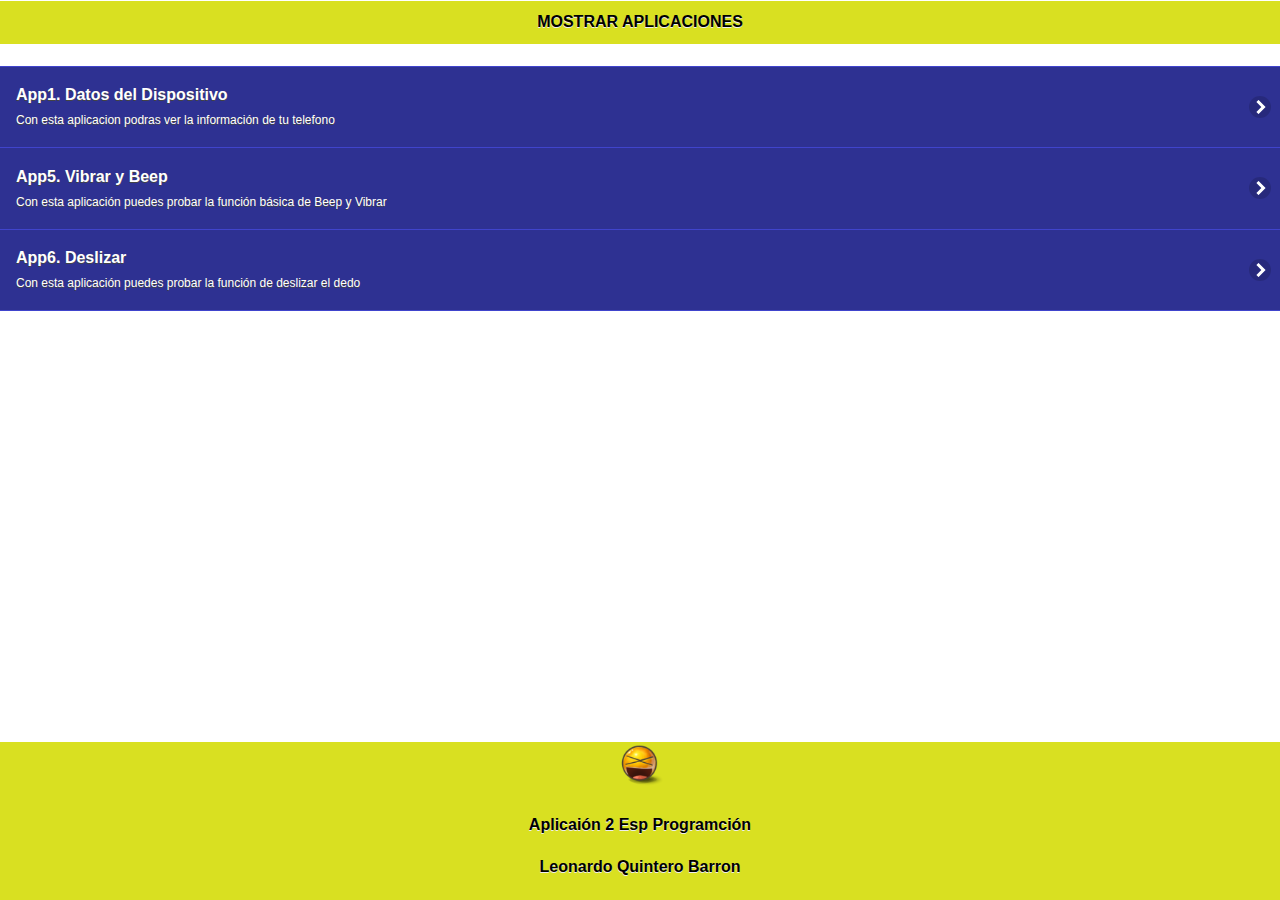
==== index.html @ d8a17ea9 "1" ====
<!DOCTYPE html> 
<html>
<head>
<meta charset="utf-8">
<title>Información Especialidad Técnico en Programación</title>

<link rel="stylesheet" href="css/app4.min.css" />
<link rel="stylesheet" href="css/jquery.mobile.icons-1.4.5.min.css" />
<link rel="stylesheet" href="css/jquery.mobile.structure-1.4.5.min.css" />

<script src="js/jquery-1.11.2.min.js">
</script>
<script src="js/jquery.mobile-1.4.5.min.js">
</script>
<script src="phonegap.js"></script>

</head>

<body>

<div data-role="page" id="Principal" data-theme="a">
<div data-role="header" data-add-back-btn="true" data-back-btn-text="Regresar" data-back-btn-theme="a">
<h1>MOSTRAR APLICACIONES</h1>

</div>

<div>
<br>
<ul data-role="listview" data-theme="b" class="ui-listview ui-group-theme-b">
<li class="ui-first-child ui-last-child">
<a href="app1.html">
<h2>App1. Datos del Dispositivo</h2>
<p>Con esta aplicacion podras ver la información de tu telefono</p>
</a>
</li>
<li class="ui-first-child ui-last-child">
<a href="app5.html">
<h2>App5. Vibrar y Beep</h2>
<p>Con esta aplicación puedes probar la función básica de Beep y Vibrar</p>
</a>
</li>
<li class="ui-first-child ui-last-child">
<a href="app6.html">
<h2>App6. Deslizar</h2>
<p>Con esta aplicación puedes probar la función de deslizar el dedo</p>
</a>
</li>
</ul>
</div>
<div data-role="footer" align="center" data-theme="a" data-position="fixed">
<div>
<img src="res/android/mdpi.png" width="46" height="46" alt="pie">
</div>
<div>
<h4>Aplicaión 2 Esp Programción</h4>
<h4>Leonardo Quintero Barron</h4>
</div>
</div>
</div>

</body>
</html>
---- css/app4.min.css ----
/*!
* jQuery Mobile 1.4.5
* Git HEAD hash: 68e55e78b292634d3991c795f06f5e37a512decc <> Date: Fri Oct 31 2014 17:33:30 UTC
* http://jquerymobile.com
*
* Copyright 2010, 2014 jQuery Foundation, Inc. and othercontributors
* Released under the MIT license.
* http://jquery.org/license
*
*/


/* Globals */
/* Font
-----------------------------------------------------------------------------------------------------------*/
html {
	font-size: 100%;
}
body,
input,
select,
textarea,
button,
.ui-btn {
	font-size: 1em;
	line-height: 1.3;
	 font-family: sans-serif /*{global-font-family}*/;
}
legend,
.ui-input-text input,
.ui-input-search input {
	color: inherit;
	text-shadow: inherit;
}
/* Form labels (overrides font-weight bold in bars, and mini font-size) */
.ui-mobile label,
div.ui-controlgroup-label {
	font-weight: normal;
	font-size: 16px;
}
/* Separators
-----------------------------------------------------------------------------------------------------------*/
/* Field contain separator (< 28em) */
.ui-field-contain {
	border-bottom-color: #828282;
	border-bottom-color: rgba(0,0,0,.15);
	border-bottom-width: 1px;
	border-bottom-style: solid;
}
/* Table opt-in classes: strokes between each row, and alternating row stripes */
/* Classes table-stroke and table-stripe are deprecated in 1.4. */
.table-stroke thead th,
.table-stripe thead th,
.table-stripe tbody tr:last-child {
	border-bottom: 1px solid #d6d6d6; /* non-RGBA fallback */
	border-bottom: 1px solid rgba(0,0,0,.1);
}
.table-stroke tbody th,
.table-stroke tbody td {
	border-bottom: 1px solid #e6e6e6; /* non-RGBA fallback  */
	border-bottom: 1px solid rgba(0,0,0,.05);
}
.table-stripe.table-stroke tbody tr:last-child th,
.table-stripe.table-stroke tbody tr:last-child td {
	border-bottom: 0;
}
.table-stripe tbody tr:nth-child(odd) td,
.table-stripe tbody tr:nth-child(odd) th {
	background-color: #eeeeee; /* non-RGBA fallback  */
	background-color: rgba(0,0,0,.04);
}
/* Buttons
-----------------------------------------------------------------------------------------------------------*/
.ui-btn,
label.ui-btn {
	font-weight: bold;
	border-width: 1px;
	border-style: solid;
}
.ui-btn {
	text-decoration: none !important;
}
.ui-btn-active {
	cursor: pointer;
}
/* Corner rounding
-----------------------------------------------------------------------------------------------------------*/
/* Class ui-btn-corner-all deprecated in 1.4 */
.ui-corner-all {
	-webkit-border-radius: .6em /*{global-radii-blocks}*/;
	border-radius: .6em /*{global-radii-blocks}*/;
}
/* Buttons */
.ui-btn-corner-all,
.ui-btn.ui-corner-all,
/* Slider track */
.ui-slider-track.ui-corner-all,
/* Flipswitch */
.ui-flipswitch.ui-corner-all,
/* Count bubble */
.ui-li-count {
	-webkit-border-radius: .3125em /*{global-radii-buttons}*/;
	border-radius: .3125em /*{global-radii-buttons}*/;
}
/* Icon-only buttons */
.ui-btn-icon-notext.ui-btn-corner-all,
.ui-btn-icon-notext.ui-corner-all {
	-webkit-border-radius: 1em;
	border-radius: 1em;
}
/* Radius clip workaround for cleaning up corner trapping */
.ui-btn-corner-all,
.ui-corner-all {
	-webkit-background-clip: padding;
	background-clip: padding-box;
}
/* Popup arrow */
.ui-popup.ui-corner-all > .ui-popup-arrow-guide {
	left: .6em /*{global-radii-blocks}*/;
	right: .6em /*{global-radii-blocks}*/;
	top: .6em /*{global-radii-blocks}*/;
	bottom: .6em /*{global-radii-blocks}*/;
}
/* Shadow
-----------------------------------------------------------------------------------------------------------*/
.ui-shadow {
	-webkit-box-shadow: 0 1px 3px /*{global-box-shadow-size}*/ rgba(0,0,0,.2) /*{global-box-shadow-color}*/;
	-moz-box-shadow: 0 1px 3px /*{global-box-shadow-size}*/ rgba(0,0,0,.2) /*{global-box-shadow-color}*/;
	box-shadow: 0 1px 3px /*{global-box-shadow-size}*/ rgba(0,0,0,.2) /*{global-box-shadow-color}*/;
}
.ui-shadow-inset {
	-webkit-box-shadow: inset 0 1px 3px /*{global-box-shadow-size}*/ rgba(0,0,0,.2) /*{global-box-shadow-color}*/;
	-moz-box-shadow: inset 0 1px 3px /*{global-box-shadow-size}*/ rgba(0,0,0,.2) /*{global-box-shadow-color}*/;
	box-shadow: inset 0 1px 3px /*{global-box-shadow-size}*/ rgba(0,0,0,.2) /*{global-box-shadow-color}*/;
}
.ui-overlay-shadow {
	-webkit-box-shadow: 0 0 12px 		rgba(0,0,0,.6);
	-moz-box-shadow: 0 0 12px 			rgba(0,0,0,.6);
	box-shadow: 0 0 12px 				rgba(0,0,0,.6);
}
/* Icons
-----------------------------------------------------------------------------------------------------------*/
.ui-btn-icon-left:after,
.ui-btn-icon-right:after,
.ui-btn-icon-top:after,
.ui-btn-icon-bottom:after,
.ui-btn-icon-notext:after {
	background-color: #666666 /*{global-icon-color}*/;
	background-color: rgba(0,0,0,.15) /*{global-icon-disc}*/;
	background-position: center center;
	background-repeat: no-repeat;
	-webkit-border-radius: 1em;
	border-radius: 1em;
}
/* Alt icons */
.ui-alt-icon.ui-btn:after,
.ui-alt-icon .ui-btn:after,
html .ui-alt-icon.ui-checkbox-off:after,
html .ui-alt-icon.ui-radio-off:after,
html .ui-alt-icon .ui-checkbox-off:after,
html .ui-alt-icon .ui-radio-off:after {
	background-color: #666666 /*{global-icon-color}*/;
	background-color: rgba(0,0,0,.15) /*{global-icon-disc}*/;
}
/* No disc */
.ui-nodisc-icon.ui-btn:after,
.ui-nodisc-icon .ui-btn:after {
	background-color: transparent;
}
/* Icon shadow */
.ui-shadow-icon.ui-btn:after,
.ui-shadow-icon .ui-btn:after {
	-webkit-box-shadow: 0 1px 0 rgba(255,255,255,.3) /*{global-icon-shadow}*/;
	-moz-box-shadow: 0 1px 0 rgba(255,255,255,.3) /*{global-icon-shadow}*/;
	box-shadow: 0 1px 0 rgba(255,255,255,.3) /*{global-icon-shadow}*/;
}
/* Checkbox and radio */
.ui-btn.ui-checkbox-off:after,
.ui-btn.ui-checkbox-on:after,
.ui-btn.ui-radio-off:after,
.ui-btn.ui-radio-on:after {
	display: block;
	width: 18px;
	height: 18px;
	margin: -9px 2px 0 2px;
}
.ui-checkbox-off:after,
.ui-btn.ui-radio-off:after {
	filter: Alpha(Opacity=30);
	opacity: .3;
}
.ui-btn.ui-checkbox-off:after,
.ui-btn.ui-checkbox-on:after {
	-webkit-border-radius: .1875em;
	border-radius: .1875em;
}
.ui-btn.ui-checkbox-off:after {
	background-color: #666;
	background-color: rgba(0,0,0,.3);
}
.ui-radio .ui-btn.ui-radio-on:after {
	background-image: none;
	background-color: #fff;
	width: 8px;
	height: 8px;
	border-width: 5px;
	border-style: solid; 
}
.ui-alt-icon.ui-btn.ui-radio-on:after,
.ui-alt-icon .ui-btn.ui-radio-on:after {
	background-color: #000;
}
/* Loader */
.ui-icon-loading {
	background: url("images/ajax-loader.gif");
	background-size: 2.875em 2.875em;
}.ui-bar-a,.ui-page-theme-a .ui-bar-inherit,html .ui-bar-a .ui-bar-inherit,html .ui-body-a .ui-bar-inherit,html body .ui-group-theme-a .ui-bar-inherit{background-color:#d9e021 ;border-color:#ffffff ;color:#000000 ;text-shadow:0  1px  0  #eeeeee ;font-weight:bold;}.ui-bar-a{border-width:1px;border-style:solid;}.ui-overlay-a,.ui-page-theme-a,.ui-page-theme-a .ui-panel-wrapper{background-color:#ffffff ;border-color:#ffffff ;color:#000000 ;text-shadow:0  1px  0  #eeeeee ;}.ui-body-a,.ui-page-theme-a .ui-body-inherit,html .ui-bar-a .ui-body-inherit,html .ui-body-a .ui-body-inherit,html body .ui-group-theme-a .ui-body-inherit,html .ui-panel-page-container-a{background-color:#ffffff ;border-color:#dddddd ;color:#333333 ;text-shadow:0  1px  0  #f3f3f3 ;}.ui-body-a{border-width:1px;border-style:solid;}.ui-page-theme-a a,html .ui-bar-a a,html .ui-body-a a,html body .ui-group-theme-a a{color:#3388cc ;font-weight:bold;}.ui-page-theme-a a:visited,html .ui-bar-a a:visited,html .ui-body-a a:visited,html body .ui-group-theme-a a:visited{   color:#3388cc ;}.ui-page-theme-a a:hover,html .ui-bar-a a:hover,html .ui-body-a a:hover,html body .ui-group-theme-a a:hover{color:#005599 ;}.ui-page-theme-a a:active,html .ui-bar-a a:active,html .ui-body-a a:active,html body .ui-group-theme-a a:active{color:#005599 ;}.ui-page-theme-a .ui-btn,html .ui-bar-a .ui-btn,html .ui-body-a .ui-btn,html body .ui-group-theme-a .ui-btn,html head + body .ui-btn.ui-btn-a,.ui-page-theme-a .ui-btn:visited,html .ui-bar-a .ui-btn:visited,html .ui-body-a .ui-btn:visited,html body .ui-group-theme-a .ui-btn:visited,html head + body .ui-btn.ui-btn-a:visited{background-color:#2e3192 ;border-color:#4044cc ;color:#ffffff ;text-shadow:0  1px  0  #444444 ;}.ui-page-theme-a .ui-btn:hover,html .ui-bar-a .ui-btn:hover,html .ui-body-a .ui-btn:hover,html body .ui-group-theme-a .ui-btn:hover,html head + body .ui-btn.ui-btn-a:hover{background-color:#3438a7 ;border-color:#484ee9 ;color:#ffffff ;text-shadow:0  1px  0  #444444 ;}.ui-page-theme-a .ui-btn:active,html .ui-bar-a .ui-btn:active,html .ui-body-a .ui-btn:active,html body .ui-group-theme-a .ui-btn:active,html head + body .ui-btn.ui-btn-a:active{background-color:#3438a7 ;border-color:#1c1e5b ;color:#ffffff ;text-shadow:0  1px  0  #444444 ;}.ui-page-theme-a .ui-btn.ui-btn-active,html .ui-bar-a .ui-btn.ui-btn-active,html .ui-body-a .ui-btn.ui-btn-active,html body .ui-group-theme-a .ui-btn.ui-btn-active,html head + body .ui-btn.ui-btn-a.ui-btn-active,.ui-page-theme-a .ui-checkbox-on:after,html .ui-bar-a .ui-checkbox-on:after,html .ui-body-a .ui-checkbox-on:after,html body .ui-group-theme-a .ui-checkbox-on:after,.ui-btn.ui-checkbox-on.ui-btn-a:after,.ui-page-theme-a .ui-flipswitch-active,html .ui-bar-a .ui-flipswitch-active,html .ui-body-a .ui-flipswitch-active,html body .ui-group-theme-a .ui-flipswitch-active,html body .ui-flipswitch.ui-bar-a.ui-flipswitch-active,.ui-page-theme-a .ui-slider-track .ui-btn-active,html .ui-bar-a .ui-slider-track .ui-btn-active,html .ui-body-a .ui-slider-track .ui-btn-active,html body .ui-group-theme-a .ui-slider-track .ui-btn-active,html body div.ui-slider-track.ui-body-a .ui-btn-active{background-color:#3388cc ;border-color:#3388cc ;color:#ffffff ;text-shadow:0  1px  0  #005599 ;}.ui-page-theme-a .ui-radio-on:after,html .ui-bar-a .ui-radio-on:after,html .ui-body-a .ui-radio-on:after,html body .ui-group-theme-a .ui-radio-on:after,.ui-btn.ui-radio-on.ui-btn-a:after{border-color:#3388cc ;}.ui-page-theme-a .ui-btn:focus,html .ui-bar-a .ui-btn:focus,html .ui-body-a .ui-btn:focus,html body .ui-group-theme-a .ui-btn:focus,html head + body .ui-btn.ui-btn-a:focus,.ui-page-theme-a .ui-focus,html .ui-bar-a .ui-focus,html .ui-body-a .ui-focus,html body .ui-group-theme-a .ui-focus,html head + body .ui-btn-a.ui-focus,html head + body .ui-body-a.ui-focus{-webkit-box-shadow:0 0 12px #3388cc ;-moz-box-shadow:0 0 12px #3388cc ;box-shadow:0 0 12px #3388cc ;}.ui-bar-b,.ui-page-theme-b .ui-bar-inherit,html .ui-bar-b .ui-bar-inherit,html .ui-body-b .ui-bar-inherit,html body .ui-group-theme-b .ui-bar-inherit{background-color:#d9e021 ;border-color:#ffffff ;color:#000000 ;text-shadow:0  1px  0  #eeeeee ;font-weight:bold;}.ui-bar-b{border-width:1px;border-style:solid;}.ui-overlay-b,.ui-page-theme-b,.ui-page-theme-b .ui-panel-wrapper{background-color:#ffffff ;border-color:#ffffff ;color:#000000 ;text-shadow:0  1px  0  #eeeeee ;}.ui-body-b,.ui-page-theme-b .ui-body-inherit,html .ui-bar-b .ui-body-inherit,html .ui-body-b .ui-body-inherit,html body .ui-group-theme-b .ui-body-inherit,html .ui-panel-page-container-b{background-color:#ffffff ;border-color:#dddddd ;color:#333333 ;text-shadow:0  1px  0  #f3f3f3 ;}.ui-body-b{border-width:1px;border-style:solid;}.ui-page-theme-b a,html .ui-bar-b a,html .ui-body-b a,html body .ui-group-theme-b a{color:#3388cc ;font-weight:bold;}.ui-page-theme-b a:visited,html .ui-bar-b a:visited,html .ui-body-b a:visited,html body .ui-group-theme-b a:visited{   color:#3388cc ;}.ui-page-theme-b a:hover,html .ui-bar-b a:hover,html .ui-body-b a:hover,html body .ui-group-theme-b a:hover{color:#005599 ;}.ui-page-theme-b a:active,html .ui-bar-b a:active,html .ui-body-b a:active,html body .ui-group-theme-b a:active{color:#005599 ;}.ui-page-theme-b .ui-btn,html .ui-bar-b .ui-btn,html .ui-body-b .ui-btn,html body .ui-group-theme-b .ui-btn,html head + body .ui-btn.ui-btn-b,.ui-page-theme-b .ui-btn:visited,html .ui-bar-b .ui-btn:visited,html .ui-body-b .ui-btn:visited,html body .ui-group-theme-b .ui-btn:visited,html head + body .ui-btn.ui-btn-b:visited{background-color:#2e3192 ;border-color:#4044cc ;color:#ffffff ;text-shadow:0  1px  0  #444444 ;}.ui-page-theme-b .ui-btn:hover,html .ui-bar-b .ui-btn:hover,html .ui-body-b .ui-btn:hover,html body .ui-group-theme-b .ui-btn:hover,html head + body .ui-btn.ui-btn-b:hover{background-color:#3438a7 ;border-color:#484ee9 ;color:#ffffff ;text-shadow:0  1px  0  #444444 ;}.ui-page-theme-b .ui-btn:active,html .ui-bar-b .ui-btn:active,html .ui-body-b .ui-btn:active,html body .ui-group-theme-b .ui-btn:active,html head + body .ui-btn.ui-btn-b:active{background-color:#3438a7 ;border-color:#1c1e5b ;color:#ffffff ;text-shadow:0  1px  0  #444444 ;}.ui-page-theme-b .ui-btn.ui-btn-active,html .ui-bar-b .ui-btn.ui-btn-active,html .ui-body-b .ui-btn.ui-btn-active,html body .ui-group-theme-b .ui-btn.ui-btn-active,html head + body .ui-btn.ui-btn-b.ui-btn-active,.ui-page-theme-b .ui-checkbox-on:after,html .ui-bar-b .ui-checkbox-on:after,html .ui-body-b .ui-checkbox-on:after,html body .ui-group-theme-b .ui-checkbox-on:after,.ui-btn.ui-checkbox-on.ui-btn-b:after,.ui-page-theme-b .ui-flipswitch-active,html .ui-bar-b .ui-flipswitch-active,html .ui-body-b .ui-flipswitch-active,html body .ui-group-theme-b .ui-flipswitch-active,html body .ui-flipswitch.ui-bar-b.ui-flipswitch-active,.ui-page-theme-b .ui-slider-track .ui-btn-active,html .ui-bar-b .ui-slider-track .ui-btn-active,html .ui-body-b .ui-slider-track .ui-btn-active,html body .ui-group-theme-b .ui-slider-track .ui-btn-active,html body div.ui-slider-track.ui-body-b .ui-btn-active{background-color:#3388cc ;border-color:#3388cc ;color:#ffffff ;text-shadow:0  1px  0  #005599 ;}.ui-page-theme-b .ui-radio-on:after,html .ui-bar-b .ui-radio-on:after,html .ui-body-b .ui-radio-on:after,html body .ui-group-theme-b .ui-radio-on:after,.ui-btn.ui-radio-on.ui-btn-b:after{border-color:#3388cc ;}.ui-page-theme-b .ui-btn:focus,html .ui-bar-b .ui-btn:focus,html .ui-body-b .ui-btn:focus,html body .ui-group-theme-b .ui-btn:focus,html head + body .ui-btn.ui-btn-b:focus,.ui-page-theme-b .ui-focus,html .ui-bar-b .ui-focus,html .ui-body-b .ui-focus,html body .ui-group-theme-b .ui-focus,html head + body .ui-btn-b.ui-focus,html head + body .ui-body-b.ui-focus{-webkit-box-shadow:0 0 12px #3388cc ;-moz-box-shadow:0 0 12px #3388cc ;box-shadow:0 0 12px #3388cc ;}.ui-bar-c,.ui-page-theme-c .ui-bar-inherit,html .ui-bar-c .ui-bar-inherit,html .ui-body-c .ui-bar-inherit,html body .ui-group-theme-c .ui-bar-inherit{background-color:#e9e9e9 ;border-color:#dddddd ;color:#333333 ;text-shadow:0  1px  0  #eeeeee ;font-weight:bold;}.ui-bar-c{border-width:1px;border-style:solid;}.ui-overlay-c,.ui-page-theme-c,.ui-page-theme-c .ui-panel-wrapper{background-color:#f9f9f9 ;border-color:#bbbbbb ;color:#333333 ;text-shadow:0  1px  0  #f3f3f3 ;}.ui-body-c,.ui-page-theme-c .ui-body-inherit,html .ui-bar-c .ui-body-inherit,html .ui-body-c .ui-body-inherit,html body .ui-group-theme-c .ui-body-inherit,html .ui-panel-page-container-c{background-color:#ffffff ;border-color:#dddddd ;color:#333333 ;text-shadow:0  1px  0  #f3f3f3 ;}.ui-body-c{border-width:1px;border-style:solid;}.ui-page-theme-c a,html .ui-bar-c a,html .ui-body-c a,html body .ui-group-theme-c a{color:#3388cc ;font-weight:bold;}.ui-page-theme-c a:visited,html .ui-bar-c a:visited,html .ui-body-c a:visited,html body .ui-group-theme-c a:visited{   color:#3388cc ;}.ui-page-theme-c a:hover,html .ui-bar-c a:hover,html .ui-body-c a:hover,html body .ui-group-theme-c a:hover{color:#005599 ;}.ui-page-theme-c a:active,html .ui-bar-c a:active,html .ui-body-c a:active,html body .ui-group-theme-c a:active{color:#005599 ;}.ui-page-theme-c .ui-btn,html .ui-bar-c .ui-btn,html .ui-body-c .ui-btn,html body .ui-group-theme-c .ui-btn,html head + body .ui-btn.ui-btn-c,.ui-page-theme-c .ui-btn:visited,html .ui-bar-c .ui-btn:visited,html .ui-body-c .ui-btn:visited,html body .ui-group-theme-c .ui-btn:visited,html head + body .ui-btn.ui-btn-c:visited{background-color:#f6f6f6 ;border-color:#dddddd ;color:#333333 ;text-shadow:0  1px  0  #f3f3f3 ;}.ui-page-theme-c .ui-btn:hover,html .ui-bar-c .ui-btn:hover,html .ui-body-c .ui-btn:hover,html body .ui-group-theme-c .ui-btn:hover,html head + body .ui-btn.ui-btn-c:hover{background-color:#ededed ;border-color:#dddddd ;color:#333333 ;text-shadow:0  1px  0  #f3f3f3 ;}.ui-page-theme-c .ui-btn:active,html .ui-bar-c .ui-btn:active,html .ui-body-c .ui-btn:active,html body .ui-group-theme-c .ui-btn:active,html head + body .ui-btn.ui-btn-c:active{background-color:#e8e8e8 ;border-color:#dddddd ;color:#333333 ;text-shadow:0  1px  0  #f3f3f3 ;}.ui-page-theme-c .ui-btn.ui-btn-active,html .ui-bar-c .ui-btn.ui-btn-active,html .ui-body-c .ui-btn.ui-btn-active,html body .ui-group-theme-c .ui-btn.ui-btn-active,html head + body .ui-btn.ui-btn-c.ui-btn-active,.ui-page-theme-c .ui-checkbox-on:after,html .ui-bar-c .ui-checkbox-on:after,html .ui-body-c .ui-checkbox-on:after,html body .ui-group-theme-c .ui-checkbox-on:after,.ui-btn.ui-checkbox-on.ui-btn-c:after,.ui-page-theme-c .ui-flipswitch-active,html .ui-bar-c .ui-flipswitch-active,html .ui-body-c .ui-flipswitch-active,html body .ui-group-theme-c .ui-flipswitch-active,html body .ui-flipswitch.ui-bar-c.ui-flipswitch-active,.ui-page-theme-c .ui-slider-track .ui-btn-active,html .ui-bar-c .ui-slider-track .ui-btn-active,html .ui-body-c .ui-slider-track .ui-btn-active,html body .ui-group-theme-c .ui-slider-track .ui-btn-active,html body div.ui-slider-track.ui-body-c .ui-btn-active{background-color:#3388cc ;border-color:#3388cc ;color:#ffffff ;text-shadow:0  1px  0  #005599 ;}.ui-page-theme-c .ui-radio-on:after,html .ui-bar-c .ui-radio-on:after,html .ui-body-c .ui-radio-on:after,html body .ui-group-theme-c .ui-radio-on:after,.ui-btn.ui-radio-on.ui-btn-c:after{border-color:#3388cc ;}.ui-page-theme-c .ui-btn:focus,html .ui-bar-c .ui-btn:focus,html .ui-body-c .ui-btn:focus,html body .ui-group-theme-c .ui-btn:focus,html head + body .ui-btn.ui-btn-c:focus,.ui-page-theme-c .ui-focus,html .ui-bar-c .ui-focus,html .ui-body-c .ui-focus,html body .ui-group-theme-c .ui-focus,html head + body .ui-btn-c.ui-focus,html head + body .ui-body-c.ui-focus{-webkit-box-shadow:0 0 12px #3388cc ;-moz-box-shadow:0 0 12px #3388cc ;box-shadow:0 0 12px #3388cc ;}.ui-disabled,.ui-state-disabled,button[disabled],.ui-select .ui-btn.ui-state-disabled{filter:Alpha(Opacity=30);opacity:.3;cursor:default !important;pointer-events:none;}.ui-btn:focus,.ui-btn.ui-focus{outline:0;}.ui-noboxshadow .ui-shadow,.ui-noboxshadow .ui-shadow-inset,.ui-noboxshadow .ui-overlay-shadow,.ui-noboxshadow .ui-shadow-icon.ui-btn:after,.ui-noboxshadow .ui-shadow-icon .ui-btn:after,.ui-noboxshadow .ui-focus,.ui-noboxshadow .ui-btn:focus,.ui-noboxshadow  input:focus,.ui-noboxshadow .ui-panel{-webkit-box-shadow:none !important;-moz-box-shadow:none !important;box-shadow:none !important;}.ui-noboxshadow .ui-btn:focus,.ui-noboxshadow .ui-focus{outline-width:1px;outline-style:auto;}
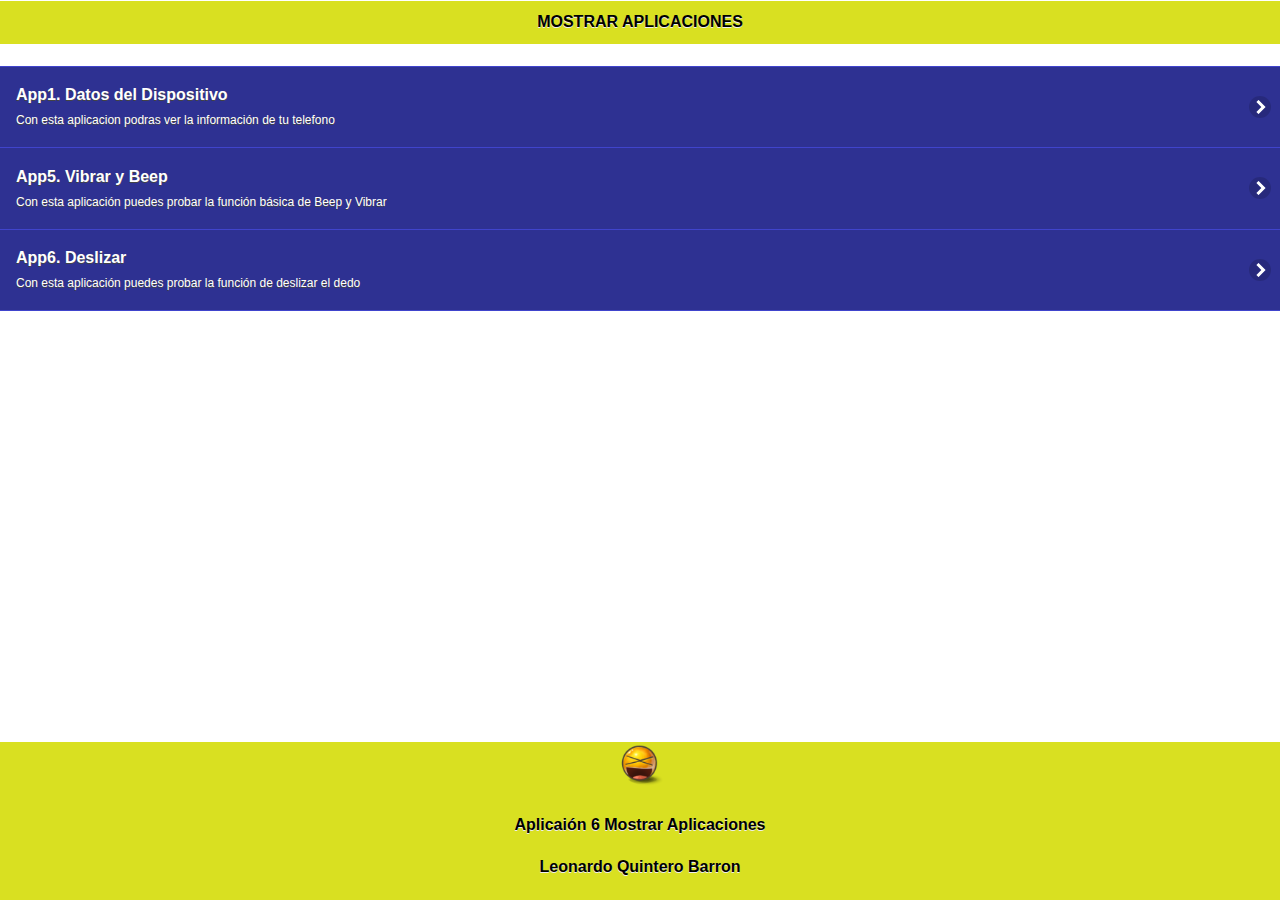
==== commit 3e08f8dc: "3" ====
--- a/index.html
+++ b/index.html
@@ -2,7 +2,7 @@
 <html>
 <head>
 <meta charset="utf-8">
-<title>Información Especialidad Técnico en Programación</title>
+<title>Mostrar Aplicaciones</title>
 
 <link rel="stylesheet" href="css/app4.min.css" />
 <link rel="stylesheet" href="css/jquery.mobile.icons-1.4.5.min.css" />
@@ -12,6 +12,11 @@
 </script>
 <script src="js/jquery.mobile-1.4.5.min.js">
 </script>
+
+
+
+
+
 <script src="phonegap.js"></script>
 
 </head>
@@ -19,7 +24,7 @@
 <body>
 
 <div data-role="page" id="Principal" data-theme="a">
-<div data-role="header" data-add-back-btn="true" data-back-btn-text="Regresar" data-back-btn-theme="a">
+<div data-role="header">
 <h1>MOSTRAR APLICACIONES</h1>
 
 </div>
@@ -28,19 +33,19 @@
 <br>
 <ul data-role="listview" data-theme="b" class="ui-listview ui-group-theme-b">
 <li class="ui-first-child ui-last-child">
-<a href="app1.html">
+<a href="app1.html" rel="external">
 <h2>App1. Datos del Dispositivo</h2>
 <p>Con esta aplicacion podras ver la información de tu telefono</p>
 </a>
 </li>
 <li class="ui-first-child ui-last-child">
-<a href="app5.html">
+<a href="app5.html" rel="external">
 <h2>App5. Vibrar y Beep</h2>
 <p>Con esta aplicación puedes probar la función básica de Beep y Vibrar</p>
 </a>
 </li>
 <li class="ui-first-child ui-last-child">
-<a href="app6.html">
+<a href="app6.html" rel="external">
 <h2>App6. Deslizar</h2>
 <p>Con esta aplicación puedes probar la función de deslizar el dedo</p>
 </a>
@@ -52,11 +57,13 @@
 <img src="res/android/mdpi.png" width="46" height="46" alt="pie">
 </div>
 <div>
-<h4>Aplicaión 2 Esp Programción</h4>
+
+<h4>Aplicaión 6 Mostrar Aplicaciones</h4>
 <h4>Leonardo Quintero Barron</h4>
 </div>
 </div>
 </div>
 
+
 </body>
 </html>